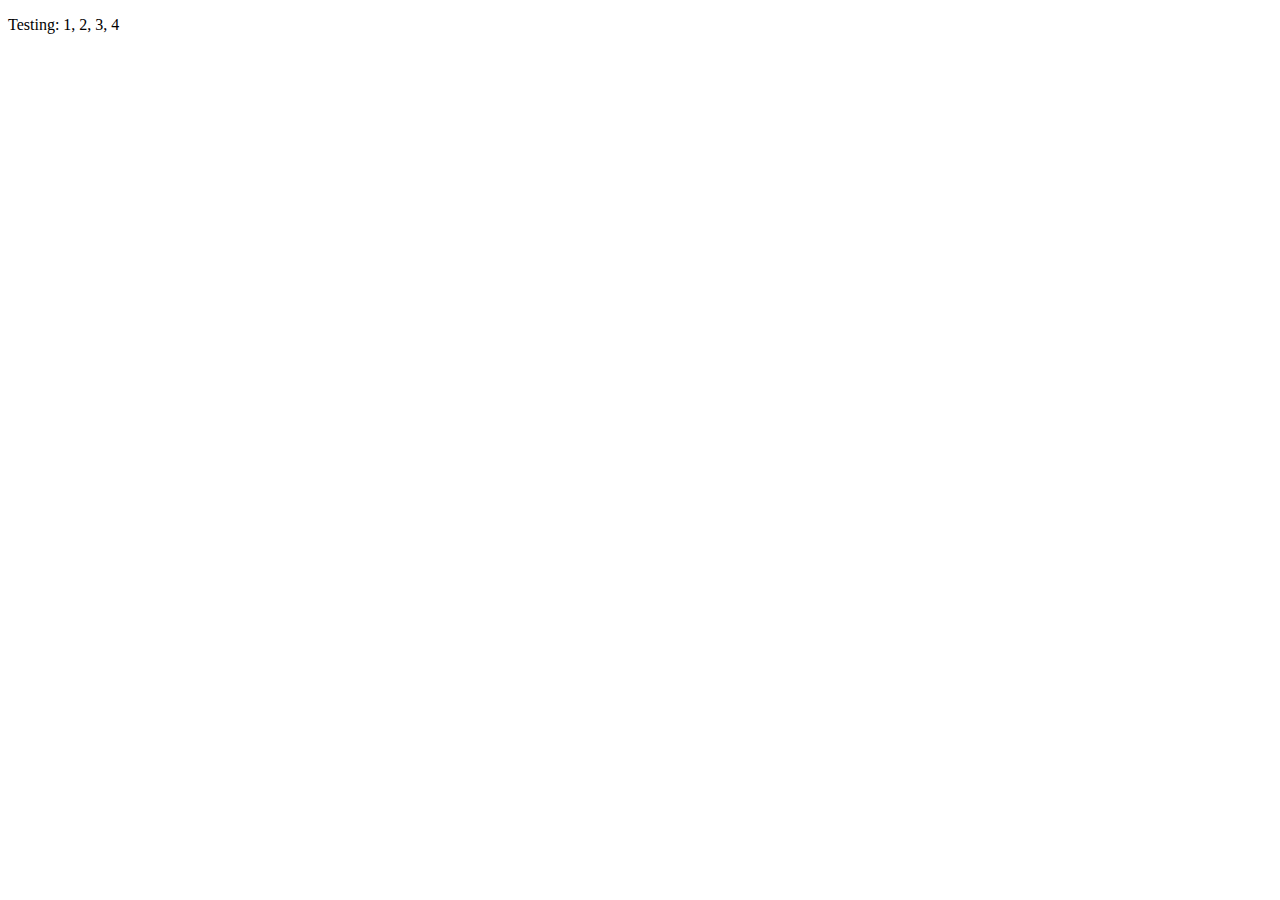
==== src/html/index.html @ 07c8eea6 "first commit" ====
<!DOCTYPE html>
<html class="no-js" lang="en">
  <head>
    <title>Bootstrap 4 Layout</title>
    <meta http-equiv="x-ua-compatible" content="ie=edge">
    <meta name="viewport" content="width=device-width, initial-scale=1.0" />
    <link rel="stylesheet" href="css/styles.css">
  </head>

  <body>
    <!-- Content starts here -->
    <p>Testing: 1, 2, 3, 4</p>

    <!-- Closing scripts here -->
    <script src="js/jquery.js"></script>
    <script src="js/popper.js"></script>
    <script src="js/bootstrap.js"></script>
  </body>
</html>
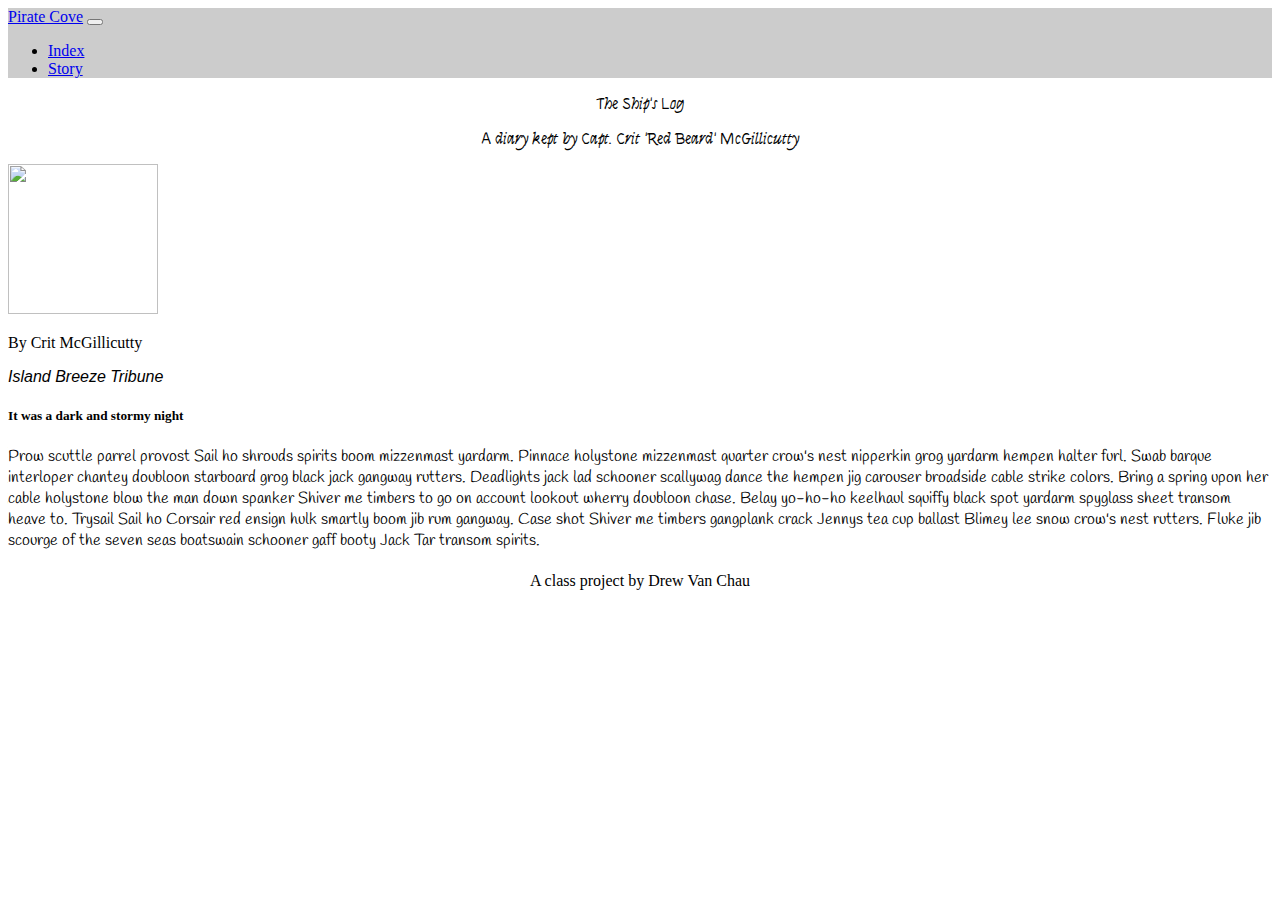
==== commit 23b8620c: "please" ====
--- a/src/html/index.html
+++ b/src/html/index.html
@@ -4,16 +4,73 @@
     <title>Bootstrap 4 Layout</title>
     <meta http-equiv="x-ua-compatible" content="ie=edge">
     <meta name="viewport" content="width=device-width, initial-scale=1.0" />
+    <link href="https://fonts.googleapis.com/css2?family=Syne+Tactile&display=swap" rel="stylesheet">
     <link rel="stylesheet" href="css/styles.css">
+    <link href="https://fonts.googleapis.com/css2?family=Handlee&family=Syne+Tactile&display=swap" rel="stylesheet">
   </head>
 
   <body>
     <!-- Content starts here -->
-    <p>Testing: 1, 2, 3, 4</p>
+    <div class="container">
+      <nav class="navbar navbar-expand-lg navbar-dark bg-primary" style="background-color: #CCC;">
+        <a class="navbar-brand" href="#">Pirate Cove</a>
+        <button class="navbar-toggler" type="button" data-toggle="collapse" data-target="#navbarSupportedContent">
+          <span class="navbar-toggler-icon"></span>
+        </button>
+        <div class="collapse navbar-collapse" id="navbarSupportedContent">
+          <nav class="navbar active" style="font-weight: bold;"></nav>
+          <ul class="navbar-nav ml-auto">
+            <li class="nav-item">
+              <a class="nav-link" href="index.html" target="_self">Index</a>
+            </li>
+            <li class="nav-item">
+              <a class="nav-link" href="story.htm" target="_self">Story</a>
+            </li>
+          </ul>
+        </div>
+      </nav>
+
+      <div class="jumbotron" style="text-align: center; font-family: 'Syne Tactile', cursive;">
+        <p class="lead">The Ship's Log</p>
+        <p class="lead">A diary kept by Capt. Crit 'Red Beard' McGillicutty</p>
+        <p class="lead">
+        </p>
+      </div>
+
+    <section>
+      <div class="row">
+        <div class="col-sm-6 col-lg-6">
+          <div class="card">
+            <div class="card-body text-center">
+              <img src="img/pirate.jpg" alt="" width="150" height="150" ;>
+              <p class="card-text">By Crit McGillicutty</p>
+              <p style="font-family: 'Franklin Gothic Medium', 'Arial Narrow', Arial, sans-serif;"><i>Island Breeze Tribune</i></p>
+            </div>
+          </div>
+        </div>
+        <div class="col-sm-6 col-lg-6">
+          <div class="card">
+            <div class="card-body text-center">
+              <h5 class="card-title">It was a dark and stormy night</h5>
+              <p class="card-text" style="font-family: 'Handlee', cursive;">Prow scuttle parrel provost Sail ho shrouds spirits boom mizzenmast yardarm. Pinnace holystone mizzenmast quarter crow's nest nipperkin grog yardarm hempen halter furl. Swab barque interloper chantey doubloon starboard grog black jack gangway rutters.
+
+                Deadlights jack lad schooner scallywag dance the hempen jig carouser broadside cable strike colors. Bring a spring upon her cable holystone blow the man down spanker Shiver me timbers to go on account lookout wherry doubloon chase. Belay yo-ho-ho keelhaul squiffy black spot yardarm spyglass sheet transom heave to.
+                
+                Trysail Sail ho Corsair red ensign hulk smartly boom jib rum gangway. Case shot Shiver me timbers gangplank crack Jennys tea cup ballast Blimey lee snow crow's nest rutters. Fluke jib scourge of the seven seas boatswain schooner gaff booty Jack Tar transom spirits.</p>
+            </div>
+          </div>
+        </div>
+      </div>
+    </div>
+    </section>
+   
+    <footer class="col-sm-12 col-lg-12" id="footer" style="background-color: rgb(255, 255, 255); padding: 5px; text-align: center;">A class project by Drew Van Chau</footer>
+    
 
     <!-- Closing scripts here -->
     <script src="js/jquery.js"></script>
     <script src="js/popper.js"></script>
     <script src="js/bootstrap.js"></script>
   </body>
+ 
 </html>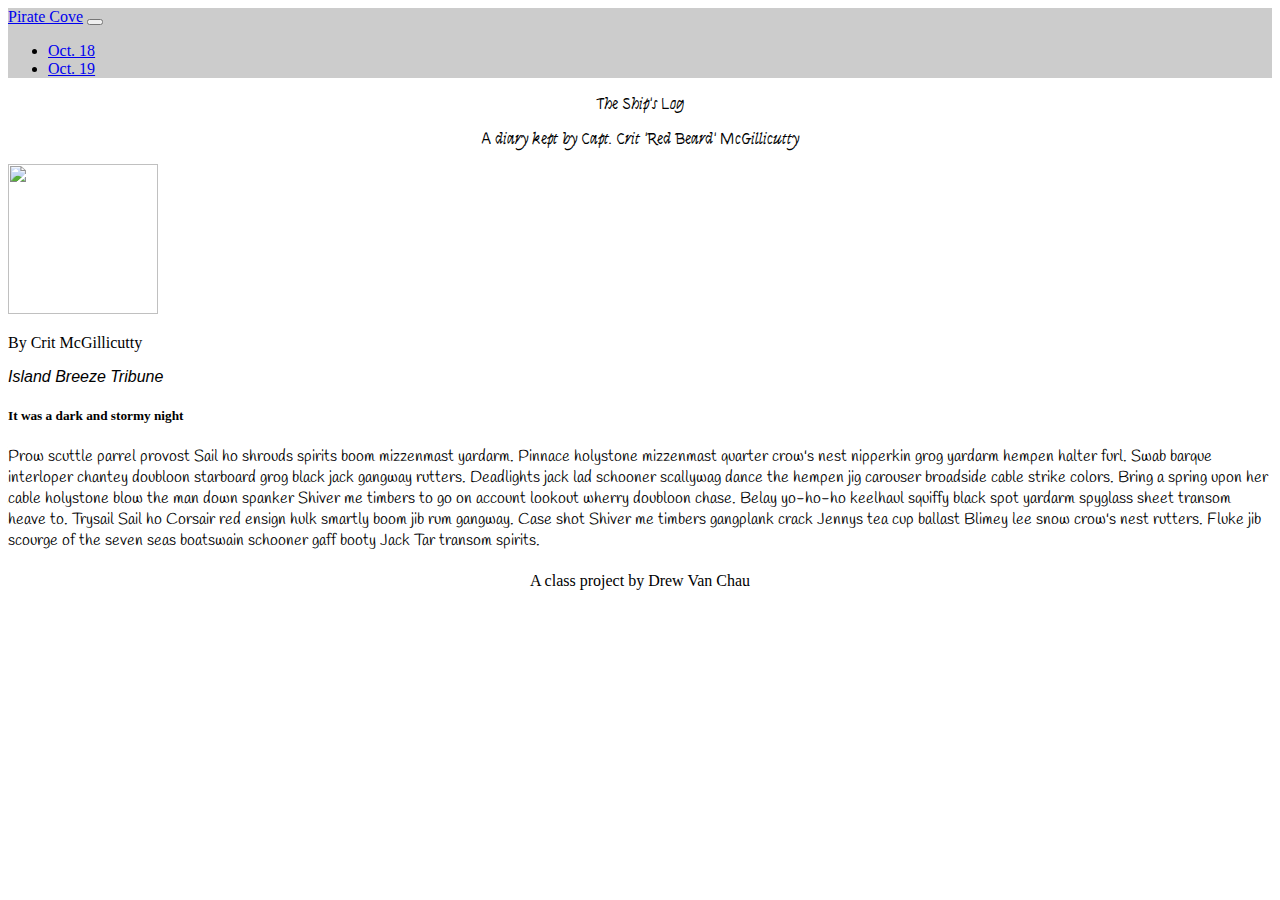
==== commit 162fe953: "oof" ====
--- a/src/html/index.html
+++ b/src/html/index.html
@@ -1,7 +1,7 @@
 <!DOCTYPE html>
 <html class="no-js" lang="en">
   <head>
-    <title>Bootstrap 4 Layout</title>
+    <title>Pirate</title>
     <meta http-equiv="x-ua-compatible" content="ie=edge">
     <meta name="viewport" content="width=device-width, initial-scale=1.0" />
     <link href="https://fonts.googleapis.com/css2?family=Syne+Tactile&display=swap" rel="stylesheet">
@@ -21,10 +21,10 @@
           <nav class="navbar active" style="font-weight: bold;"></nav>
           <ul class="navbar-nav ml-auto">
             <li class="nav-item">
-              <a class="nav-link" href="index.html" target="_self">Index</a>
+              <a class="nav-link" href="#" target="_self">Oct. 18</a>
             </li>
             <li class="nav-item">
-              <a class="nav-link" href="story.htm" target="_self">Story</a>
+              <a class="nav-link" href="story.htm" target="_self">Oct. 19</a>
             </li>
           </ul>
         </div>
